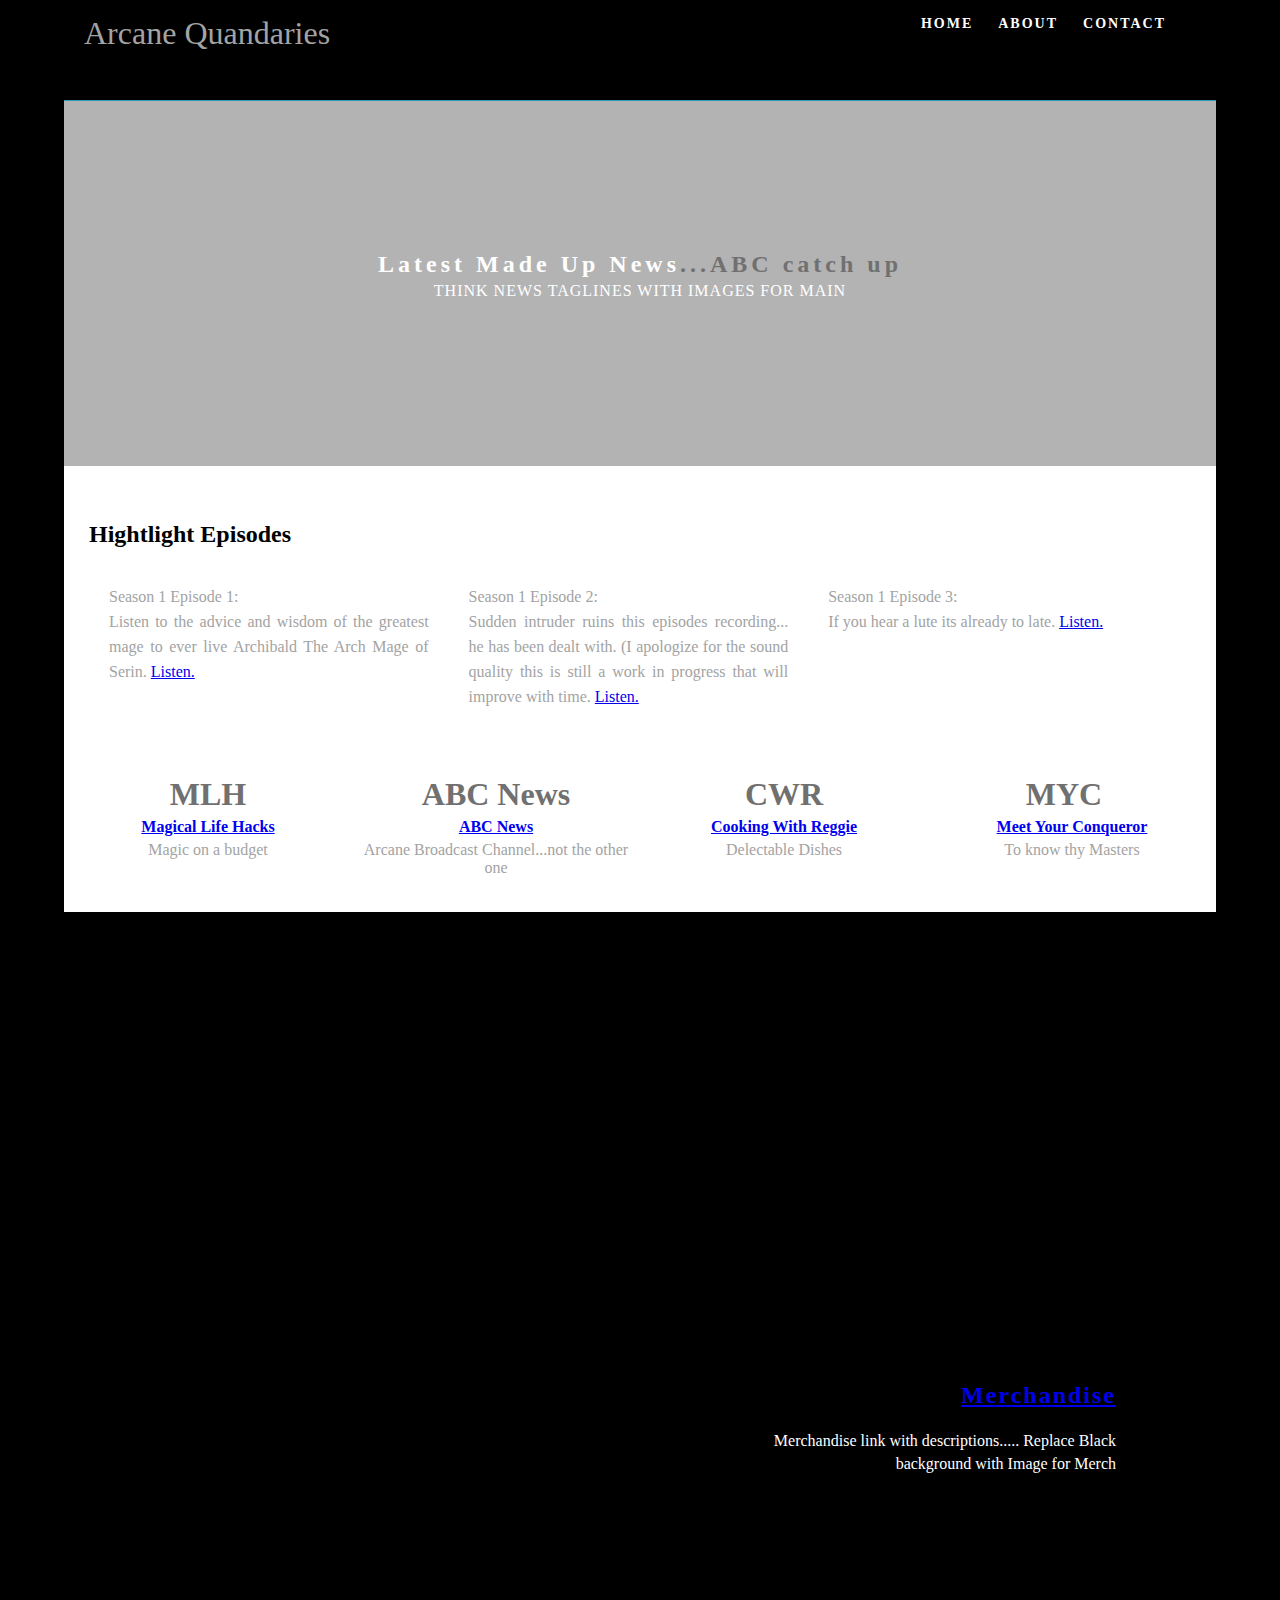
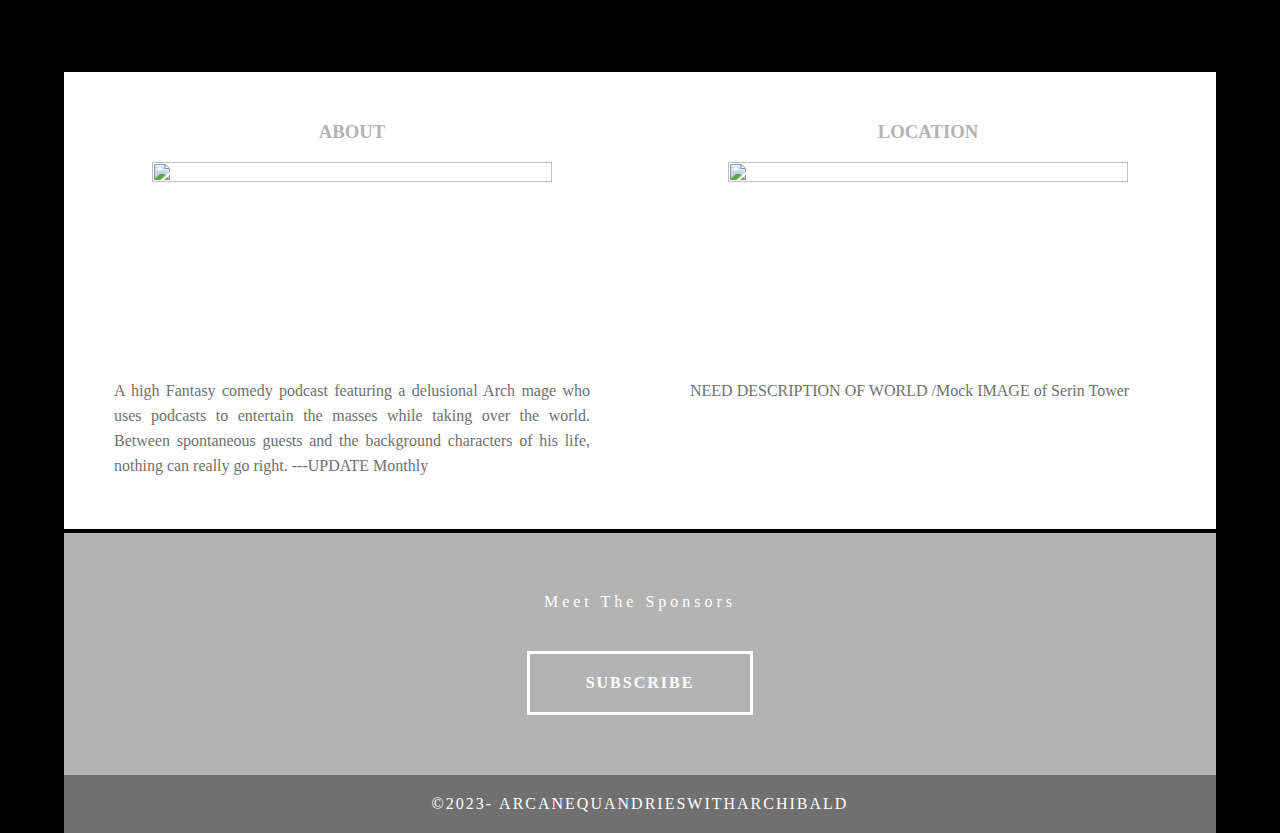
==== Aqwa/index.html @ 76c24d9f "Update index.html" ====
<!doctype html>
<html lang="en-US">
<head>
<meta charset="utf-8">
<meta http-equiv="X-UA-Compatible" content="IE=edge">
<meta name="viewport" content="width=device-width, initial-scale=1">
<title>Arcane Quandaries With Archibald</title>
<link rel="stylesheet" type="text/css" href="css/singlePageTemplate.css">

<!--The following script tag downloads a font from the Adobe Edge Web Fonts server for use within the web page. We recommend that you do not modify it.-->
<script>var __adobewebfontsappname__="dreamweaver"</script>
<script src="http://use.edgefonts.net/source-sans-pro:n2:default.js" type="text/javascript"></script>
<!-- HTML5 shim and Respond.js for IE8 support of HTML5 elements and media queries -->
<!-- WARNING: Respond.js doesn't work if you view the page via file:// -->
<!--[if lt IE 9]>
      <script src="https://oss.maxcdn.com/html5shiv/3.7.2/html5shiv.min.js"></script>
      <script src="https://oss.maxcdn.com/respond/1.4.2/respond.min.js"></script>
    <![endif]-->
</head>
<body>
<!-- Main Container -->
<div class="container"> 
  <!-- Navigation -->
  <header>
     <h1 class="text_column">Arcane Quandaries</h1>
	  <nav>
      <ul>
        
		  <li><a href="#hero">HOME</a></li>
        <li><a href="#about">ABOUT</a></li>
        <li> <a href="#contact">CONTACT</a></li>
		  
      </ul>
    </nav>
	  
</header>
  <!-- Hero Section -->
  <section class="hero" id="hero">
<h2 class="hero_header">Latest Made Up News<span class="light">...ABC catch up</span></h2>
    <p class="tagline">Think News taglines with Images for main</p>
  </section>
  <!-- About Section -->
 <section class="about" id="about">
    <h2 class="header">Hightlight Episodes</h2>
	<p class="text_column">
	<bold>Season 1 Episode 1: </bold>
	<br>Listen to the advice and wisdom of the greatest mage to ever live Archibald The Arch Mage of Serin.
	<a href="https://open.spotify.com/episode/5F9i9aZ8W1a2JouHZDUn5Y?si=YCEjZEQYQ9KdweyWQ9rOhw">Listen.</a></p>
  
    <p class="text_column">
	<bold>Season 1 Episode 2: </bold> 
	<br>Sudden intruder ruins this episodes recording... he has been dealt with. (I apologize for the sound quality this is still a work in progress that will improve with time. <a href="https://open.spotify.com/episode/11NAIXFT6SAYFGOaPWzeqN?si=BjzVSN7wTP6bQl6nGjfphA">Listen.</a></p>
    
	<p class="text_column">
	<bold>Season 1 Episode 3: </bold>
	<br>If you hear a lute its already to late. <a href="https://open.spotify.com/episode/0rxBnYhmeVaWqbW0XGGaAN?si=NbZ5ZKIgQ-6AQ5q9Kxc09w">Listen.</a></p>
  </section>
  <!-- Stats Gallery Section -->
  <div class="gallery">
    <div class="thumbnail">
      <h1 class="stats">MLH</h1>
      <h4><a href="https://open.spotify.com/show/0zFCMVhVlpyykIwCMQckoj?si=86258f00c8af4c37">Magical Life Hacks</a></h4>
      <p>Magic on a budget</p>
    </div>
    <div class="thumbnail">
      <h1 class="stats">ABC News</h1>
      <h4><a href="https://open.spotify.com/show/0zFCMVhVlpyykIwCMQckoj?si=86258f00c8af4c37">ABC News</a></h4>
      <p>Arcane Broadcast Channel...not the other one</p>
    </div>
    <div class="thumbnail">
      <h1 class="stats">CWR</h1>
      <h4><a href="https://open.spotify.com/show/0zFCMVhVlpyykIwCMQckoj?si=86258f00c8af4c37">Cooking With Reggie</a></h4>
      <p>Delectable Dishes</p>
    </div>
    <div class="thumbnail">
      <h1 class="stats">MYC&nbsp;&nbsp;</h1>
      <h4><a href="https://open.spotify.com/show/0zFCMVhVlpyykIwCMQckoj?si=86258f00c8af4c37">Meet Your Conqueror</a></h4>
      <p>To know thy Masters</p>
    </div>
  </div>
	<!--Spotify-->
<iframe style="border-radius:12px" src="https://open.spotify.com/embed/show/0zFCMVhVlpyykIwCMQckoj?utm_source=generator&theme=0" width="100%" height="352" frameBorder="0" allowfullscreen="" allow="autoplay; clipboard-write; encrypted-media; fullscreen; picture-in-picture" loading="lazy"></iframe>
  <!-- Parallax Section -->
  <section class="banner">
	<h2 class="parallax"><a href="https://streamelements.com/merch">Merchandise</a></h2>
    <a href="https://streamelements.com/merch"></a>
<p class="parallax_description">Merchandise link with descriptions..... Replace Black background with Image for Merch</p>
  </section>
  <!-- More Info Section -->
  <footer>
    <article class="footer_column">
      <h3>ABOUT</h3>
      <img src="file:///G|/My Drive/AQWA/Images/Logo.png" alt="" width="696" height="348" class="cards"/>
      <p>A high Fantasy comedy podcast featuring a delusional Arch mage who uses podcasts to entertain the masses while taking over the world. Between spontaneous guests and the background characters of his life, nothing can really go right. ---UPDATE Monthly&nbsp; </p>
    </article>
    <article class="footer_column">
      <h3>LOCATION</h3>
      <img src="file:///G|/My Drive/AQWA/Images/Logo1.png" alt="" width="696" height="348" class="cards"/>
      <p>NEED DESCRIPTION OF WORLD /Mock IMAGE of Serin Tower </p>
    </article>
  </footer>
  <!-- Footer Section -->
  <section class="footer_banner" id="contact">
    <h2 class="hidden">Footer Banner Section </h2>
    <p class="hero_header">Meet The Sponsors</p>
    <div class="button">subscribe</div>
  </section>
  <!-- Copyrights Section -->
  <div class="copyright">&copy;2023- <strong>ARCANEQUANDRIESWITHARCHIBALD</strong></div>
</div>
<!-- Main Container Ends -->
</body>
</html>
---- Aqwa/css/singlePageTemplate.css ----
@charset "UTF-8";
/* Body */
body {
	font-family: source-sans-pro;
	background-color: #000000;
	margin-top: 0px;
	margin-right: 0px;
	margin-bottom: 0px;
	margin-left: 0px;
	font-style: normal;
	font-weight: 200;
}
/* Container */
.container {
	width: 90%;
	margin-left: auto;
	margin-right: auto;
	height: 1000px;
	background-color: #000000;
}
/* Navigation */
header {
	width: 100%;
	height: 10%;
	background-color: #000000;
	border-bottom: 1px solid #2C9AB7;
}
.logo {
	color: #fff;
	font-weight: bold;
	text-align: undefined;
	width: 10%;
	float: left;
	margin-top: 15px;
	margin-left: 25px;
	letter-spacing: 4px;
}
nav {
	float: right;
	width: 50%;
	text-align: right;
	margin-right: 25px;
}
header nav ul {
	list-style: none;
	float: right;
}
nav ul li {
	float: left;
	color: #FFFFFF;
	font-size: 14px;
	text-align: left;
	margin-right: 25px;
	letter-spacing: 2px;
	font-weight: bold;
	transition: all 0.3s linear;
}
ul li a {
	color: #FFFFFF;
	text-decoration: none;
}
ul li:hover a {
	color: #2C9AB7;
}
.hero_header {
	color: #FFFFFF;
	text-align: center;
	margin-top: 0px;
	margin-right: 0px;
	margin-bottom: 0px;
	margin-left: 0px;
	letter-spacing: 4px;
}
/* Hero Section */
.hero {
	background-color: #B3B3B3;
	padding-top: 150px;
	padding-bottom: 150px;
}
.light {
	font-weight: bold;
	color: #717070;
}
.tagline {
	text-align: center;
	color: #FFFFFF;
	margin-top: 4px;
	font-weight: lighter;
	text-transform: uppercase;
	letter-spacing: 1px;
}
/* About Section */
.text_column {
	width: 29%;
	text-align: justify;
	font-weight: lighter;
	line-height: 25px;
	float: left;
	padding-left: 20px;
	padding-right: 20px;
	color: #A3A3A3;
}
.about {
	padding-left: 25px;
	padding-right: 25px;
	padding-top: 35px;
	display: inline-block;
	background-color: #FFFFFF;
	margin-top: 0px;
}
/* Stats Gallery */
.stats {
	color: #717070;
	margin-bottom: 5px;
}
.gallery {
	clear: both;
	display: inline-block;
	width: 100%;
	background-color: #FFFFFF;
	/* [disabled]min-width: 400px;
*/
	padding-bottom: 35px;
	padding-top: 0px;
	margin-top: -5px;
	margin-bottom: 0px;
}
.thumbnail {
	width: 25%;
	text-align: center;
	float: left;
	margin-top: 35px;
}
.gallery .thumbnail h4 {
	margin-top: 5px;
	margin-right: 5px;
	margin-bottom: 5px;
	margin-left: 5px;
	color: #52BAD5;
}
.gallery .thumbnail p {
	margin-top: 0px;
	margin-right: 0px;
	margin-bottom: 0px;
	margin-left: 0px;
	color: #A3A3A3;
}
/* Parallax Section */
.banner {
	background-color: #000000;
	background-image: url("/Aqwa/Images/Logo.png");
	height: 400px;
	background-attachment: fixed;
	background-size: cover;
	background-repeat: no-repeat;
}
.parallax {
	color: #FFFFFF;
	text-align: right;
	padding-right: 100px;
	padding-top: 110px;
	letter-spacing: 2px;
	margin-top: 0px;
}
.parallax_description {
	color: #FFFFFF;
	text-align: right;
	padding-right: 100px;
	width: 30%;
	float: right;
	font-weight: lighter;
	line-height: 23px;
	margin-top: 0px;
	margin-right: 0px;
	margin-bottom: 0px;
	margin-left: 0px;
}
/* More info */
footer {
	background-color: #FFFFFF;
	padding-bottom: 35px;
}
.footer_column {
	width: 50%;
	text-align: center;
	padding-top: 30px;
	float: left;
}
footer .footer_column h3 {
	color: #B3B3B3;
	text-align: center;
}
footer .footer_column p {
	color: #717070;
	background-color: #FFFFFF;
}
.cards {
	width: 100%;
	height: auto;
	max-width: 400px;
	max-height: 200px;
}
footer .footer_column p {
	padding-left: 30px;
	padding-right: 30px;
	text-align: justify;
	line-height: 25px;
	font-weight: lighter;
	margin-left: 20px;
	margin-right: 20px;
}
.button {
	width: 200px;
	margin-top: 40px;
	margin-right: auto;
	margin-bottom: auto;
	margin-left: auto;
	padding-top: 20px;
	padding-right: 10px;
	padding-bottom: 20px;
	padding-left: 10px;
	text-align: center;
	vertical-align: middle;
	border-radius: 0px;
	text-transform: uppercase;
	font-weight: bold;
	letter-spacing: 2px;
	border: 3px solid #FFFFFF;
	color: #FFFFFF;
	transition: all 0.3s linear;
}
.button:hover {
	background-color: #FEFEFE;
	color: #C4C4C4;
	cursor: pointer;
}
.copyright {
	text-align: center;
	padding-top: 20px;
	padding-bottom: 20px;
	background-color: #717070;
	color: #FFFFFF;
	text-transform: uppercase;
	font-weight: lighter;
	letter-spacing: 2px;
	border-top-width: 2px;
}
.footer_banner {
	background-color: #B3B3B3;
	padding-top: 60px;
	padding-bottom: 60PX;
	margin-bottom: 0px;
	background-image: url(../images/pattern.png);
	background-repeat: repeat;
}
footer {
	display: inline-block;
}
.hidden {
	display: none;
}

/* Mobile */
@media (max-width: 320px) {
.logo {
	width: 100%;
	text-align: center;
	margin-top: 13px;
	margin-right: 0px;
	margin-bottom: 0px;
	margin-left: 0px;
}
.container header nav {
	margin-top: 0px;
	margin-right: 0px;
	margin-bottom: 0px;
	margin-left: 0px;
	width: 100%;
	float: none;
	display: none;
}
header nav ul {
}
nav ul li {
	margin-top: 0px;
	margin-right: 0px;
	margin-bottom: 0px;
	margin-left: 0px;
	width: 100%;
	text-align: center;
}
.text_column {
	width: 100%;
	text-align: justify;
	padding-top: 0px;
	padding-right: 0px;
	padding-bottom: 0px;
	padding-left: 0px;
}
.thumbnail {
	width: 100%;
}
.footer_column {
	width: 100%;
	margin-top: 0px;
}
.parallax {
	text-align: center;
	margin-top: 0px;
	margin-right: 0px;
	margin-bottom: 0px;
	margin-left: 0px;
	padding-top: 40%;
	padding-right: 0px;
	padding-bottom: 0px;
	padding-left: 0px;
	width: 100%;
	font-size: 18px;
}
.parallax_description {
	padding-top: 0px;
	padding-right: 0px;
	padding-bottom: 0px;
	padding-left: 0px;
	width: 90%;
	margin-top: 25px;
	margin-right: 0px;
	margin-bottom: 0px;
	margin-left: 12px;
	float: none;
	text-align: center;
}
.banner {
	background-color: #2D9AB7;
	background-image: none;
}
.tagline {
	margin-top: 20px;
	line-height: 22px;
}
.hero_header {
	padding-left: 10px;
	padding-right: 10px;
	line-height: 22px;
	text-align: center;
}
}

/* Small Tablets */
@media (min-width: 321px)and (max-width: 767px) {
.logo {
	width: 100%;
	text-align: center;
	margin-top: 13px;
	margin-right: 0px;
	margin-bottom: 0px;
	margin-left: 0px;
	color: #043745;
}
.container header nav {
	margin-top: 0px;
	margin-right: 0px;
	margin-bottom: 0px;
	margin-left: 0px;
	width: 100%;
	float: none;
	overflow: auto;
	display: inline-block;
	background: #52bad5;
}
header nav ul {
	padding: 0px;
	float: none;
}
nav ul li {
	margin-top: 0px;
	margin-right: 0px;
	margin-bottom: 0px;
	margin-left: 0px;
	width: 100%;
	text-align: center;
	padding-top: 8px;
	padding-bottom: 8px;
}
.text_column {
	width: 100%;
	text-align: left;
	padding-top: 0px;
	padding-right: 0px;
	padding-bottom: 0px;
	padding-left: 0px;
}
.thumbnail {
	width: 100%;
}
.footer_column {
	width: 100%;
	margin-top: 0px;
}
.parallax {
	text-align: center;
	margin-top: 0px;
	margin-right: 0px;
	margin-bottom: 0px;
	margin-left: 0px;
	padding-top: 40%;
	padding-right: 0px;
	padding-bottom: 0px;
	padding-left: 0px;
	width: 100%;
	font-size: 18px;
	}
.parallax_description {
	padding-top: 0px;
	padding-right: 0px;
	padding-bottom: 0px;
	padding-left: 0px;
	margin-top: 30%;
	margin-right: 0px;
	margin-bottom: 0px;
	margin-left: 0px;
	float: none;
	width: 100%;
	text-align: center;
}
.thumbnail {
	width: 50%;
}
.parallax {
	margin-top: 0px;
	margin-right: 0px;
	margin-bottom: 0px;
	margin-left: 0px;
	padding-right: 0px;
	padding-bottom: 0px;
	padding-left: 0px;
	padding-top: 20%;
}
.parallax_description {
	margin-top: 0px;
	margin-right: 0px;
	margin-bottom: 0px;
	margin-left: 0px;
	width: 100%;
	padding-top: 30px;
}
.banner {
	padding-left: 20px;
	padding-right: 20px;
}
.footer_column {
	width: 100%;
}
}

/* Small Desktops */
@media (min-width: 768px) and (max-width: 1096px) {
.text_column {
	width: 100%;
}
.thumbnail {
	width: 50%;
}
.text_column {
	width: 100%;
	margin-top: 0px;
	margin-right: 0px;
	margin-bottom: 0px;
	margin-left: 0px;
	padding-top: 0px;
	padding-right: 0px;
	padding-bottom: 0px;
	padding-left: 0px;
}
.banner {
	margin-top: 0px;
	padding-top: 0px;
}
}
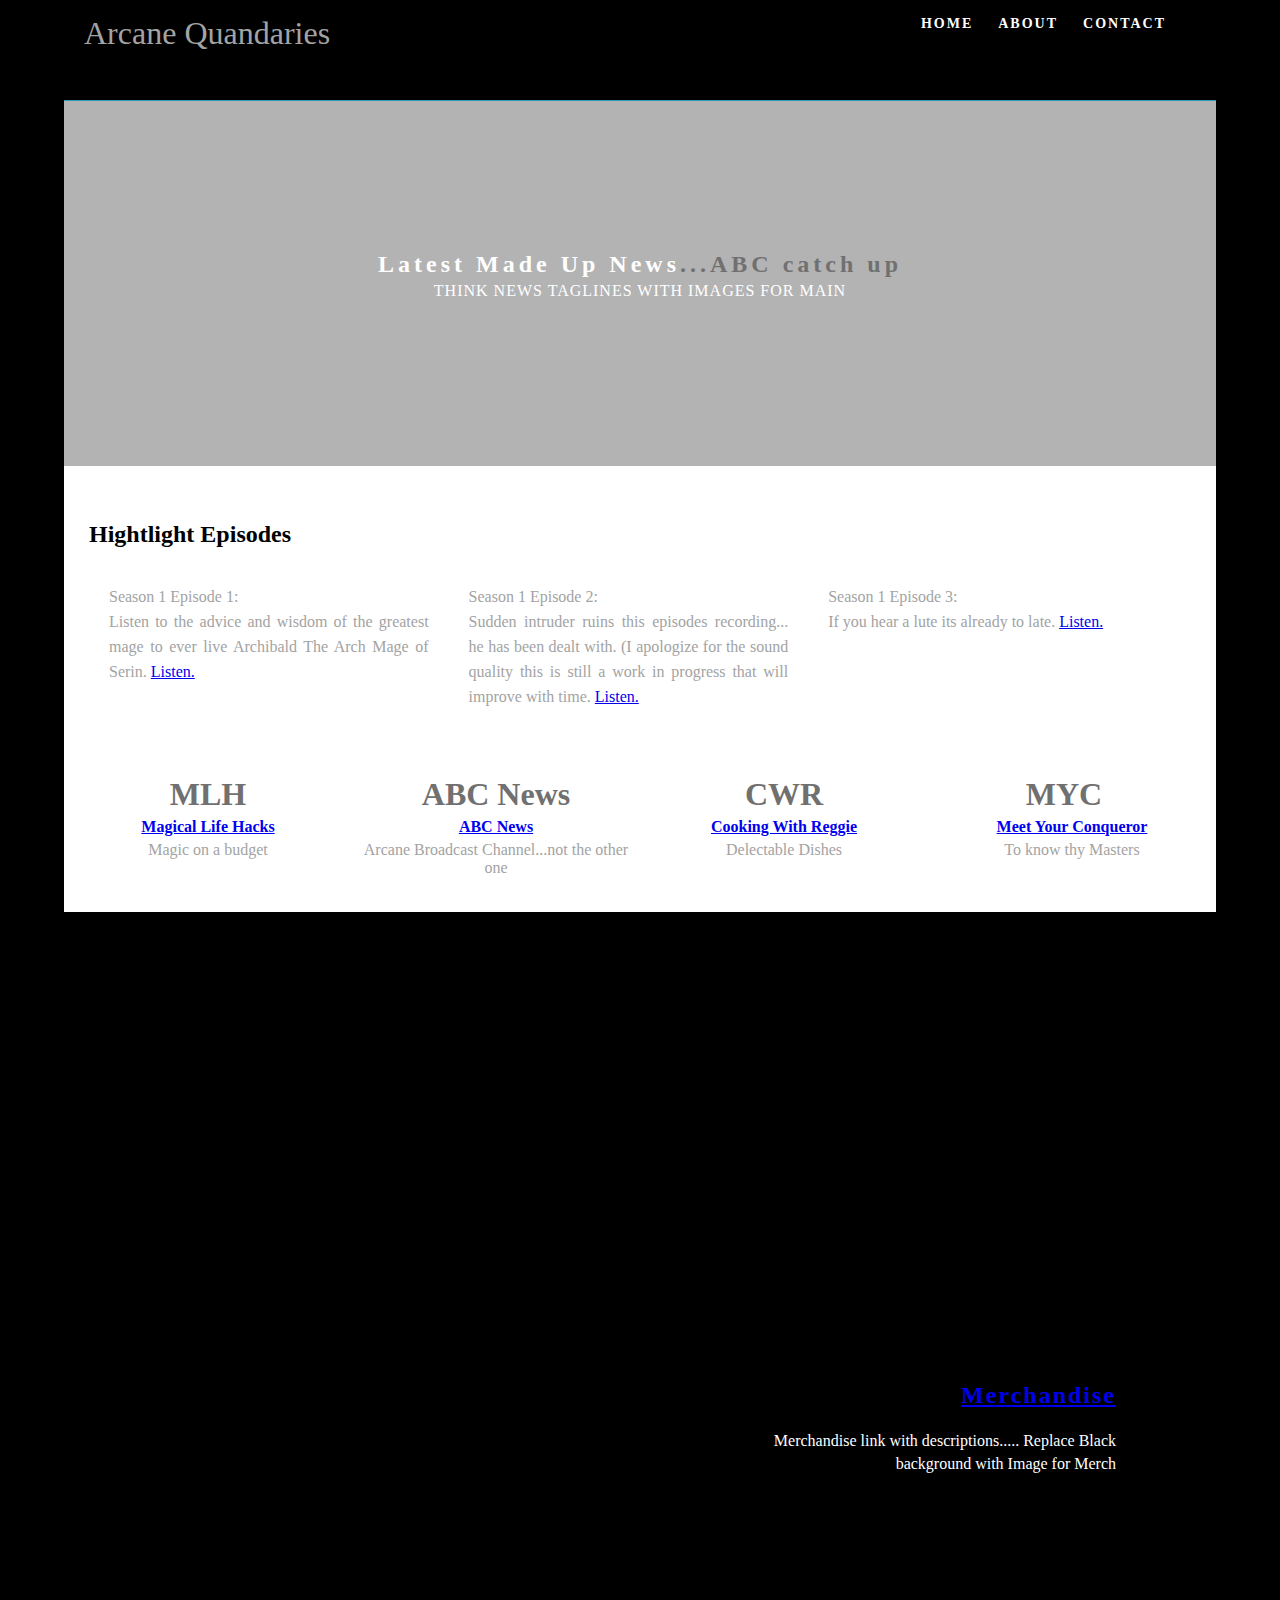
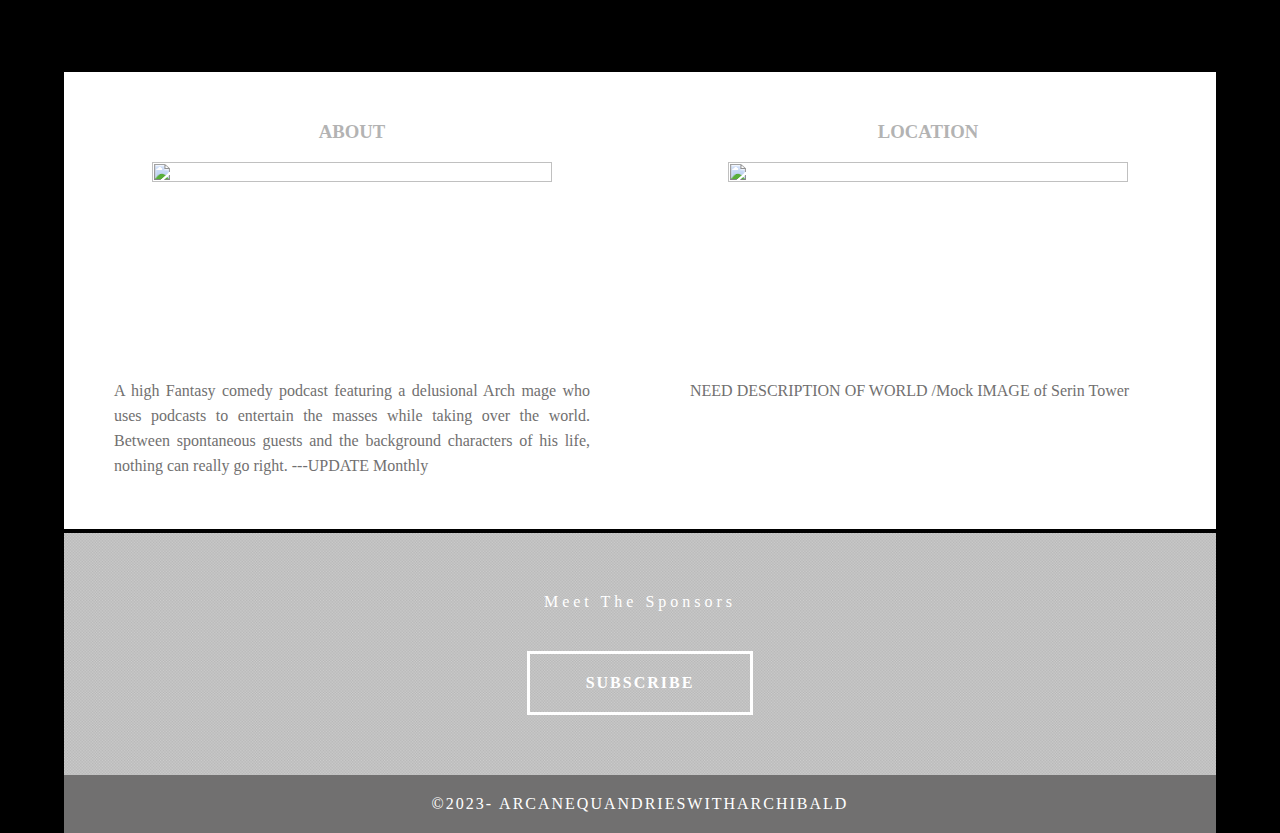
==== commit 3cf8a84e: "Update index.html" ====
--- a/Aqwa/index.html
+++ b/Aqwa/index.html
@@ -5,7 +5,7 @@
 <meta http-equiv="X-UA-Compatible" content="IE=edge">
 <meta name="viewport" content="width=device-width, initial-scale=1">
 <title>Arcane Quandaries With Archibald</title>
-<link rel="stylesheet" type="text/css" href="css/singlePageTemplate.css">
+<link rel="stylesheet" type="text/css" href="singlePageTemplate.css">
 
 <!--The following script tag downloads a font from the Adobe Edge Web Fonts server for use within the web page. We recommend that you do not modify it.-->
 <script>var __adobewebfontsappname__="dreamweaver"</script>
--- a/Aqwa/singlePageTemplate.css
+++ b/Aqwa/singlePageTemplate.css
@@ -0,0 +1,479 @@
+@charset "UTF-8";
+/* Body */
+body {
+	font-family: source-sans-pro;
+	background-color: #000000;
+	margin-top: 0px;
+	margin-right: 0px;
+	margin-bottom: 0px;
+	margin-left: 0px;
+	font-style: normal;
+	font-weight: 200;
+}
+/* Container */
+.container {
+	width: 90%;
+	margin-left: auto;
+	margin-right: auto;
+	height: 1000px;
+	background-color: #000000;
+}
+/* Navigation */
+header {
+	width: 100%;
+	height: 10%;
+	background-color: #000000;
+	border-bottom: 1px solid #2C9AB7;
+}
+.logo {
+	color: #fff;
+	font-weight: bold;
+	text-align: undefined;
+	width: 10%;
+	float: left;
+	margin-top: 15px;
+	margin-left: 25px;
+	letter-spacing: 4px;
+}
+nav {
+	float: right;
+	width: 50%;
+	text-align: right;
+	margin-right: 25px;
+}
+header nav ul {
+	list-style: none;
+	float: right;
+}
+nav ul li {
+	float: left;
+	color: #FFFFFF;
+	font-size: 14px;
+	text-align: left;
+	margin-right: 25px;
+	letter-spacing: 2px;
+	font-weight: bold;
+	transition: all 0.3s linear;
+}
+ul li a {
+	color: #FFFFFF;
+	text-decoration: none;
+}
+ul li:hover a {
+	color: #2C9AB7;
+}
+.hero_header {
+	color: #FFFFFF;
+	text-align: center;
+	margin-top: 0px;
+	margin-right: 0px;
+	margin-bottom: 0px;
+	margin-left: 0px;
+	letter-spacing: 4px;
+}
+/* Hero Section */
+.hero {
+	background-color: #B3B3B3;
+	padding-top: 150px;
+	padding-bottom: 150px;
+}
+.light {
+	font-weight: bold;
+	color: #717070;
+}
+.tagline {
+	text-align: center;
+	color: #FFFFFF;
+	margin-top: 4px;
+	font-weight: lighter;
+	text-transform: uppercase;
+	letter-spacing: 1px;
+}
+/* About Section */
+.text_column {
+	width: 29%;
+	text-align: justify;
+	font-weight: lighter;
+	line-height: 25px;
+	float: left;
+	padding-left: 20px;
+	padding-right: 20px;
+	color: #A3A3A3;
+}
+.about {
+	padding-left: 25px;
+	padding-right: 25px;
+	padding-top: 35px;
+	display: inline-block;
+	background-color: #FFFFFF;
+	margin-top: 0px;
+}
+/* Stats Gallery */
+.stats {
+	color: #717070;
+	margin-bottom: 5px;
+}
+.gallery {
+	clear: both;
+	display: inline-block;
+	width: 100%;
+	background-color: #FFFFFF;
+	/* [disabled]min-width: 400px;
+*/
+	padding-bottom: 35px;
+	padding-top: 0px;
+	margin-top: -5px;
+	margin-bottom: 0px;
+}
+.thumbnail {
+	width: 25%;
+	text-align: center;
+	float: left;
+	margin-top: 35px;
+}
+.gallery .thumbnail h4 {
+	margin-top: 5px;
+	margin-right: 5px;
+	margin-bottom: 5px;
+	margin-left: 5px;
+	color: #52BAD5;
+}
+.gallery .thumbnail p {
+	margin-top: 0px;
+	margin-right: 0px;
+	margin-bottom: 0px;
+	margin-left: 0px;
+	color: #A3A3A3;
+}
+/* Parallax Section */
+.banner {
+	background-color: #000000;
+	background-image: url("/Aqwa/Images/Logo.png");
+	height: 400px;
+	background-attachment: fixed;
+	background-size: cover;
+	background-repeat: no-repeat;
+}
+.parallax {
+	color: #FFFFFF;
+	text-align: right;
+	padding-right: 100px;
+	padding-top: 110px;
+	letter-spacing: 2px;
+	margin-top: 0px;
+}
+.parallax_description {
+	color: #FFFFFF;
+	text-align: right;
+	padding-right: 100px;
+	width: 30%;
+	float: right;
+	font-weight: lighter;
+	line-height: 23px;
+	margin-top: 0px;
+	margin-right: 0px;
+	margin-bottom: 0px;
+	margin-left: 0px;
+}
+/* More info */
+footer {
+	background-color: #FFFFFF;
+	padding-bottom: 35px;
+}
+.footer_column {
+	width: 50%;
+	text-align: center;
+	padding-top: 30px;
+	float: left;
+}
+footer .footer_column h3 {
+	color: #B3B3B3;
+	text-align: center;
+}
+footer .footer_column p {
+	color: #717070;
+	background-color: #FFFFFF;
+}
+.cards {
+	width: 100%;
+	height: auto;
+	max-width: 400px;
+	max-height: 200px;
+}
+footer .footer_column p {
+	padding-left: 30px;
+	padding-right: 30px;
+	text-align: justify;
+	line-height: 25px;
+	font-weight: lighter;
+	margin-left: 20px;
+	margin-right: 20px;
+}
+.button {
+	width: 200px;
+	margin-top: 40px;
+	margin-right: auto;
+	margin-bottom: auto;
+	margin-left: auto;
+	padding-top: 20px;
+	padding-right: 10px;
+	padding-bottom: 20px;
+	padding-left: 10px;
+	text-align: center;
+	vertical-align: middle;
+	border-radius: 0px;
+	text-transform: uppercase;
+	font-weight: bold;
+	letter-spacing: 2px;
+	border: 3px solid #FFFFFF;
+	color: #FFFFFF;
+	transition: all 0.3s linear;
+}
+.button:hover {
+	background-color: #FEFEFE;
+	color: #C4C4C4;
+	cursor: pointer;
+}
+.copyright {
+	text-align: center;
+	padding-top: 20px;
+	padding-bottom: 20px;
+	background-color: #717070;
+	color: #FFFFFF;
+	text-transform: uppercase;
+	font-weight: lighter;
+	letter-spacing: 2px;
+	border-top-width: 2px;
+}
+.footer_banner {
+	background-color: #B3B3B3;
+	padding-top: 60px;
+	padding-bottom: 60PX;
+	margin-bottom: 0px;
+	background-image: url(../images/pattern.png);
+	background-repeat: repeat;
+}
+footer {
+	display: inline-block;
+}
+.hidden {
+	display: none;
+}
+
+/* Mobile */
+@media (max-width: 320px) {
+.logo {
+	width: 100%;
+	text-align: center;
+	margin-top: 13px;
+	margin-right: 0px;
+	margin-bottom: 0px;
+	margin-left: 0px;
+}
+.container header nav {
+	margin-top: 0px;
+	margin-right: 0px;
+	margin-bottom: 0px;
+	margin-left: 0px;
+	width: 100%;
+	float: none;
+	display: none;
+}
+header nav ul {
+}
+nav ul li {
+	margin-top: 0px;
+	margin-right: 0px;
+	margin-bottom: 0px;
+	margin-left: 0px;
+	width: 100%;
+	text-align: center;
+}
+.text_column {
+	width: 100%;
+	text-align: justify;
+	padding-top: 0px;
+	padding-right: 0px;
+	padding-bottom: 0px;
+	padding-left: 0px;
+}
+.thumbnail {
+	width: 100%;
+}
+.footer_column {
+	width: 100%;
+	margin-top: 0px;
+}
+.parallax {
+	text-align: center;
+	margin-top: 0px;
+	margin-right: 0px;
+	margin-bottom: 0px;
+	margin-left: 0px;
+	padding-top: 40%;
+	padding-right: 0px;
+	padding-bottom: 0px;
+	padding-left: 0px;
+	width: 100%;
+	font-size: 18px;
+}
+.parallax_description {
+	padding-top: 0px;
+	padding-right: 0px;
+	padding-bottom: 0px;
+	padding-left: 0px;
+	width: 90%;
+	margin-top: 25px;
+	margin-right: 0px;
+	margin-bottom: 0px;
+	margin-left: 12px;
+	float: none;
+	text-align: center;
+}
+.banner {
+	background-color: #2D9AB7;
+	background-image: none;
+}
+.tagline {
+	margin-top: 20px;
+	line-height: 22px;
+}
+.hero_header {
+	padding-left: 10px;
+	padding-right: 10px;
+	line-height: 22px;
+	text-align: center;
+}
+}
+
+/* Small Tablets */
+@media (min-width: 321px)and (max-width: 767px) {
+.logo {
+	width: 100%;
+	text-align: center;
+	margin-top: 13px;
+	margin-right: 0px;
+	margin-bottom: 0px;
+	margin-left: 0px;
+	color: #043745;
+}
+.container header nav {
+	margin-top: 0px;
+	margin-right: 0px;
+	margin-bottom: 0px;
+	margin-left: 0px;
+	width: 100%;
+	float: none;
+	overflow: auto;
+	display: inline-block;
+	background: #52bad5;
+}
+header nav ul {
+	padding: 0px;
+	float: none;
+}
+nav ul li {
+	margin-top: 0px;
+	margin-right: 0px;
+	margin-bottom: 0px;
+	margin-left: 0px;
+	width: 100%;
+	text-align: center;
+	padding-top: 8px;
+	padding-bottom: 8px;
+}
+.text_column {
+	width: 100%;
+	text-align: left;
+	padding-top: 0px;
+	padding-right: 0px;
+	padding-bottom: 0px;
+	padding-left: 0px;
+}
+.thumbnail {
+	width: 100%;
+}
+.footer_column {
+	width: 100%;
+	margin-top: 0px;
+}
+.parallax {
+	text-align: center;
+	margin-top: 0px;
+	margin-right: 0px;
+	margin-bottom: 0px;
+	margin-left: 0px;
+	padding-top: 40%;
+	padding-right: 0px;
+	padding-bottom: 0px;
+	padding-left: 0px;
+	width: 100%;
+	font-size: 18px;
+	}
+.parallax_description {
+	padding-top: 0px;
+	padding-right: 0px;
+	padding-bottom: 0px;
+	padding-left: 0px;
+	margin-top: 30%;
+	margin-right: 0px;
+	margin-bottom: 0px;
+	margin-left: 0px;
+	float: none;
+	width: 100%;
+	text-align: center;
+}
+.thumbnail {
+	width: 50%;
+}
+.parallax {
+	margin-top: 0px;
+	margin-right: 0px;
+	margin-bottom: 0px;
+	margin-left: 0px;
+	padding-right: 0px;
+	padding-bottom: 0px;
+	padding-left: 0px;
+	padding-top: 20%;
+}
+.parallax_description {
+	margin-top: 0px;
+	margin-right: 0px;
+	margin-bottom: 0px;
+	margin-left: 0px;
+	width: 100%;
+	padding-top: 30px;
+}
+.banner {
+	padding-left: 20px;
+	padding-right: 20px;
+}
+.footer_column {
+	width: 100%;
+}
+}
+
+/* Small Desktops */
+@media (min-width: 768px) and (max-width: 1096px) {
+.text_column {
+	width: 100%;
+}
+.thumbnail {
+	width: 50%;
+}
+.text_column {
+	width: 100%;
+	margin-top: 0px;
+	margin-right: 0px;
+	margin-bottom: 0px;
+	margin-left: 0px;
+	padding-top: 0px;
+	padding-right: 0px;
+	padding-bottom: 0px;
+	padding-left: 0px;
+}
+.banner {
+	margin-top: 0px;
+	padding-top: 0px;
+}
+}
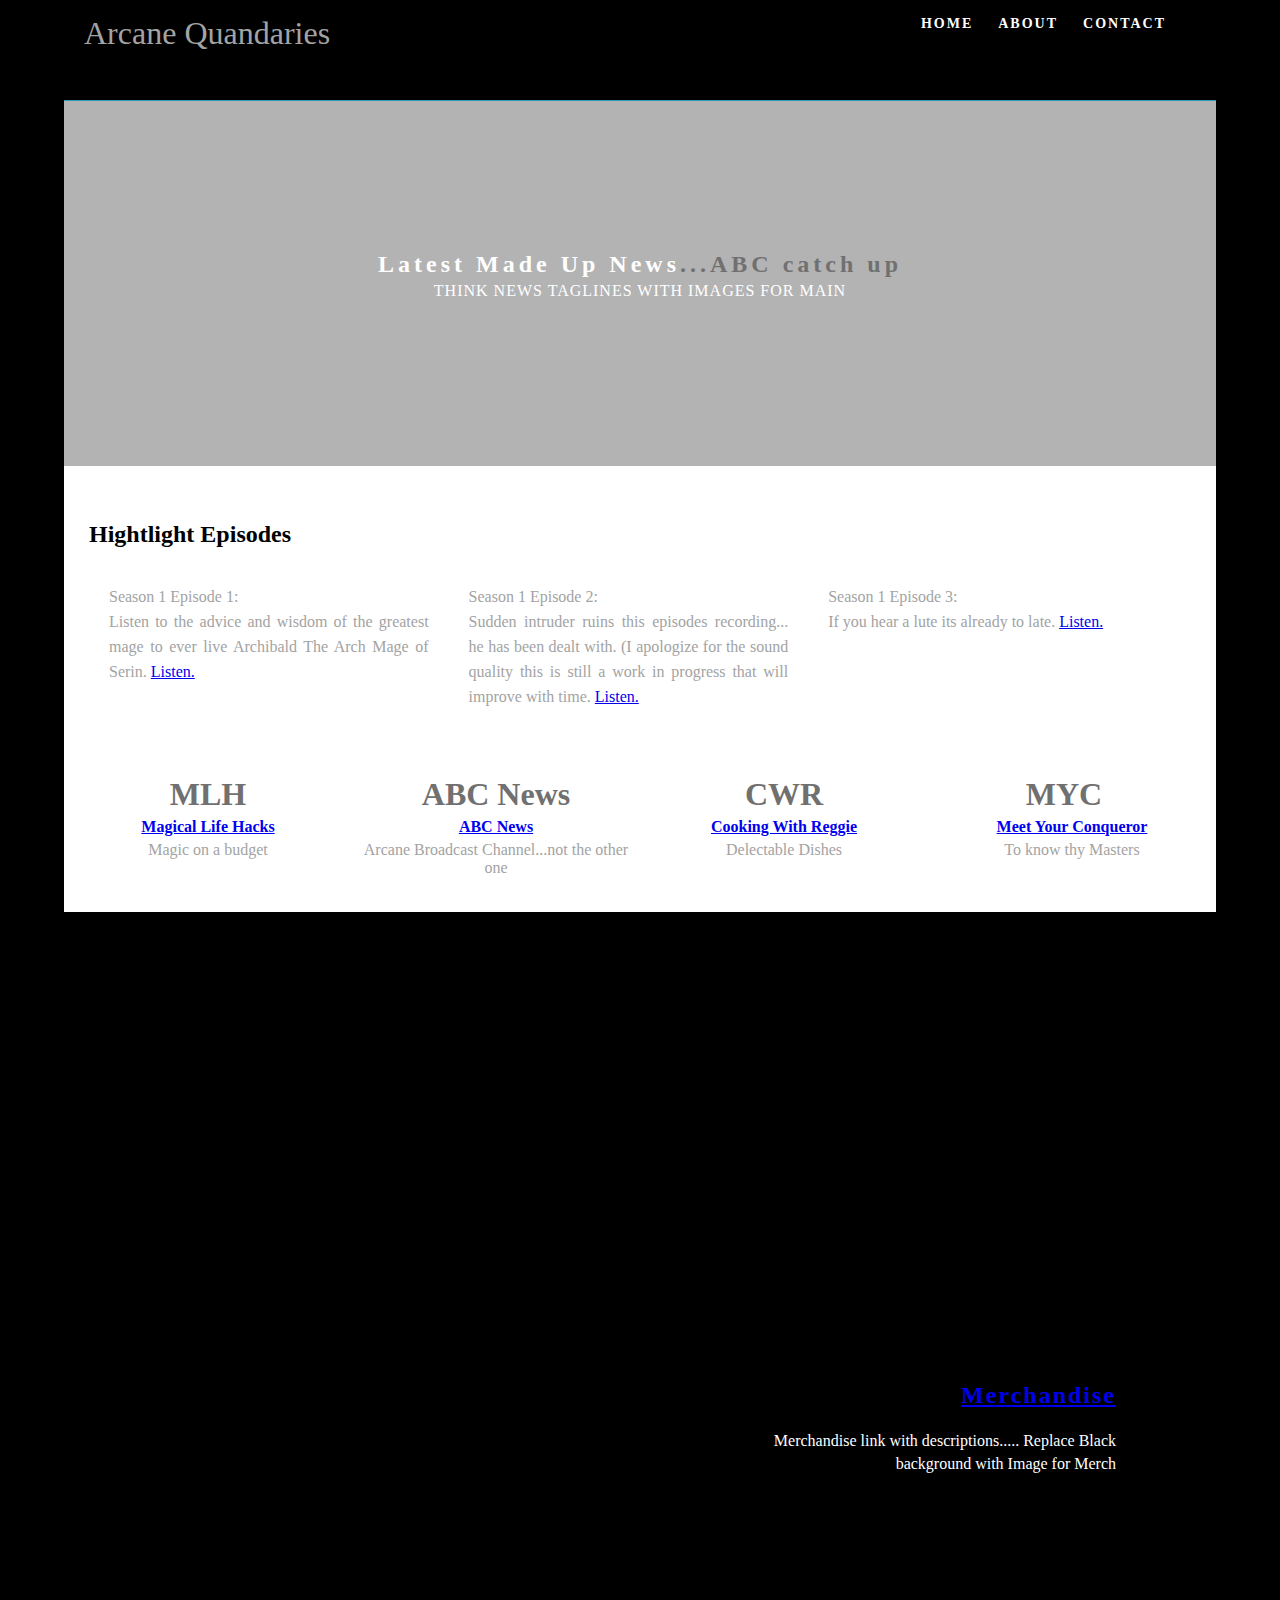
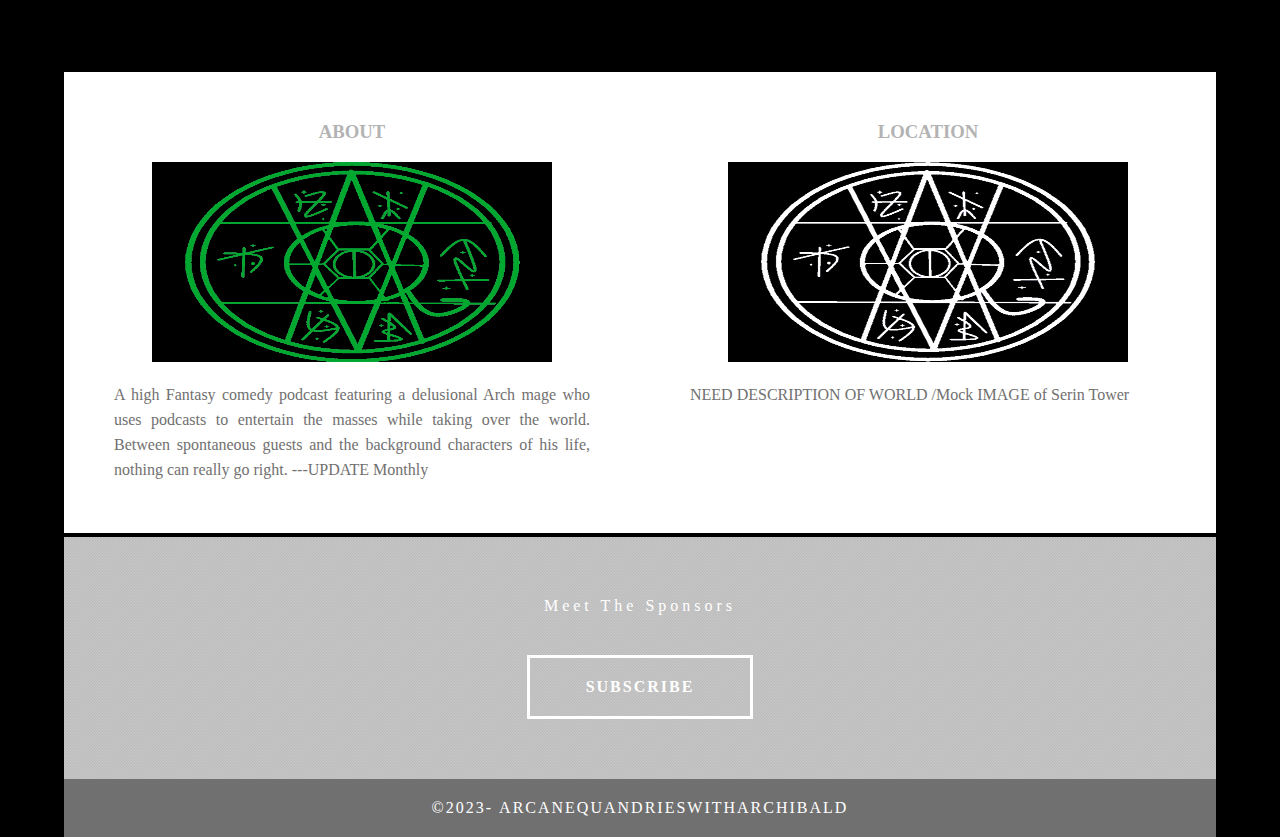
==== commit 74b02ec6: "Update index.html" ====
--- a/Aqwa/index.html
+++ b/Aqwa/index.html
@@ -1,11 +1,12 @@
 <!doctype html>
 <html lang="en-US">
 <head>
-<meta charset="utf-8">
+<link rel="stylesheet" type="text/css" href="singlePageTemplate.css">
+	<meta charset="utf-8">
 <meta http-equiv="X-UA-Compatible" content="IE=edge">
 <meta name="viewport" content="width=device-width, initial-scale=1">
 <title>Arcane Quandaries With Archibald</title>
-<link rel="stylesheet" type="text/css" href="singlePageTemplate.css">
+
 
 <!--The following script tag downloads a font from the Adobe Edge Web Fonts server for use within the web page. We recommend that you do not modify it.-->
 <script>var __adobewebfontsappname__="dreamweaver"</script>
@@ -90,12 +91,12 @@
   <footer>
     <article class="footer_column">
       <h3>ABOUT</h3>
-      <img src="file:///G|/My Drive/AQWA/Images/Logo.png" alt="" width="696" height="348" class="cards"/>
+      <img src="Images/Logo.png" alt="" width="696" height="348" class="cards"/>
       <p>A high Fantasy comedy podcast featuring a delusional Arch mage who uses podcasts to entertain the masses while taking over the world. Between spontaneous guests and the background characters of his life, nothing can really go right. ---UPDATE Monthly&nbsp; </p>
     </article>
     <article class="footer_column">
       <h3>LOCATION</h3>
-      <img src="file:///G|/My Drive/AQWA/Images/Logo1.png" alt="" width="696" height="348" class="cards"/>
+      <img src="Images/Logo1.png" alt="" width="696" height="348" class="cards"/>
       <p>NEED DESCRIPTION OF WORLD /Mock IMAGE of Serin Tower </p>
     </article>
   </footer>
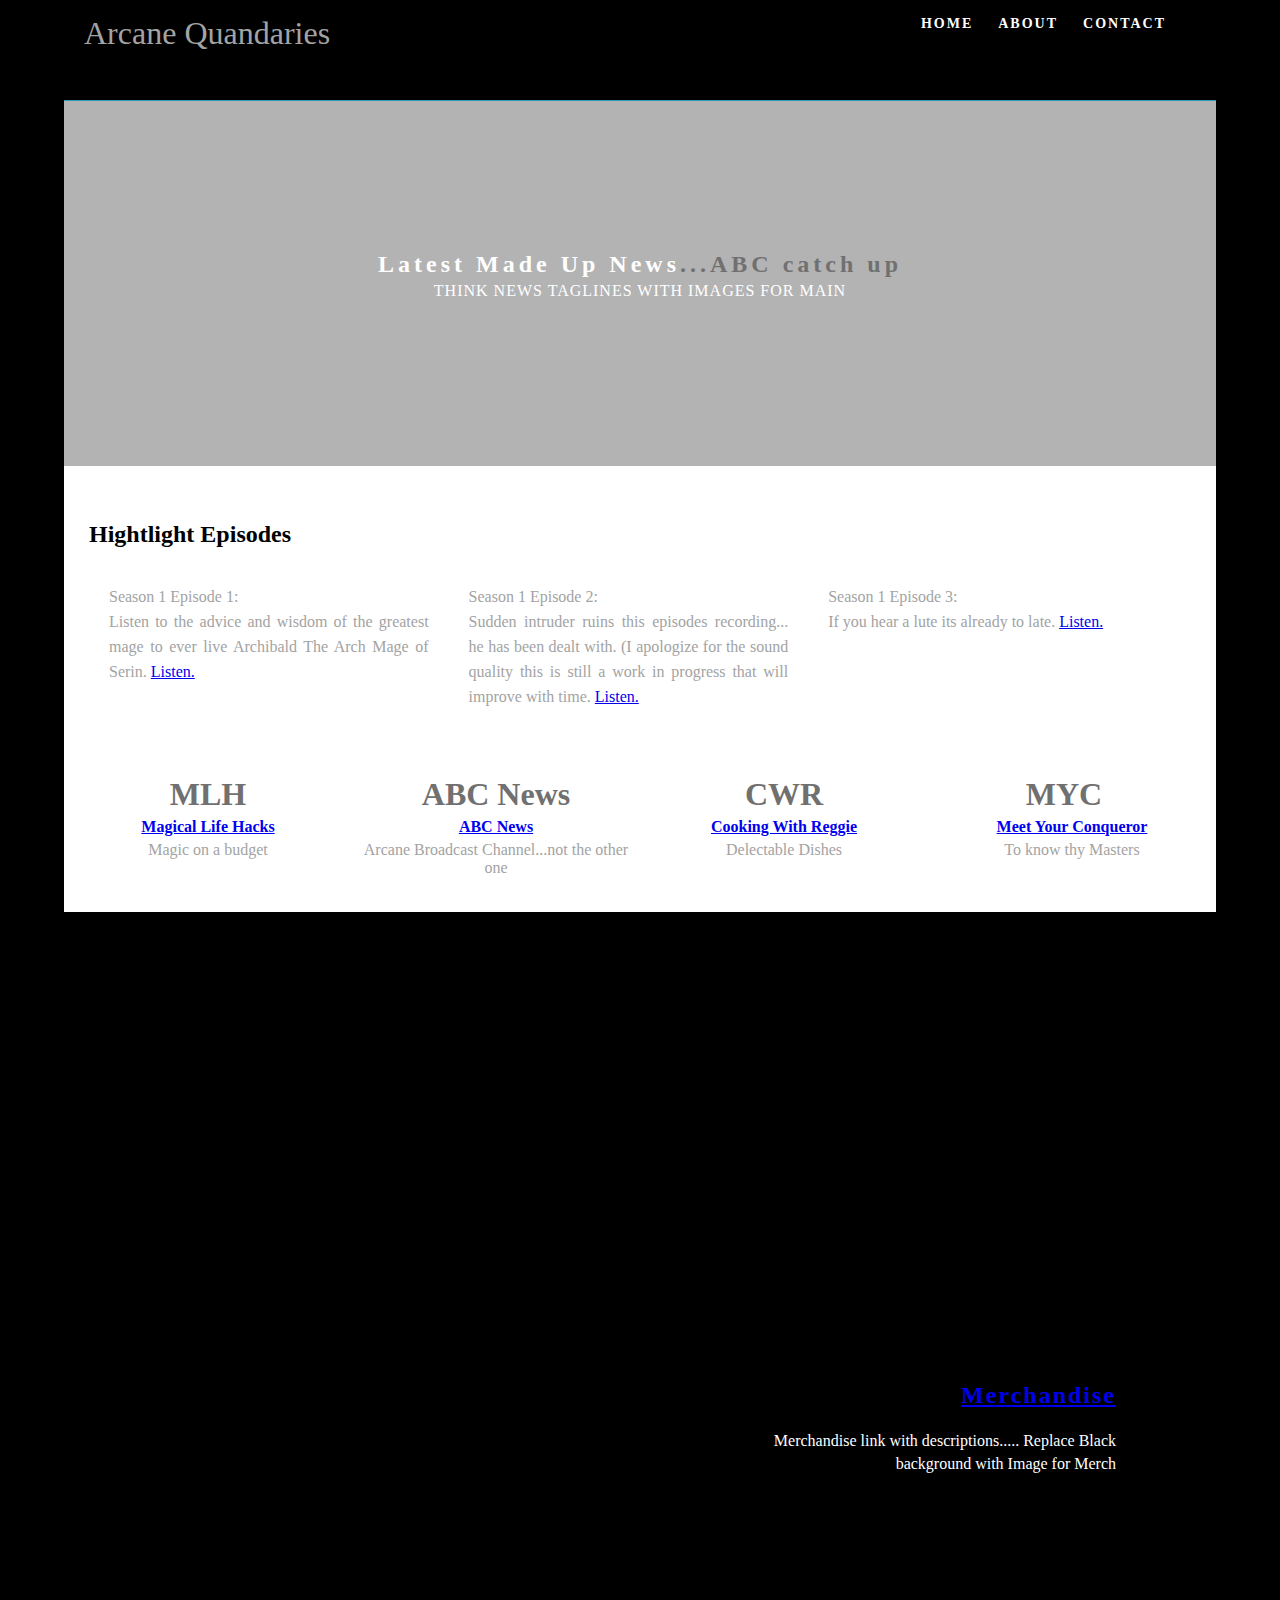
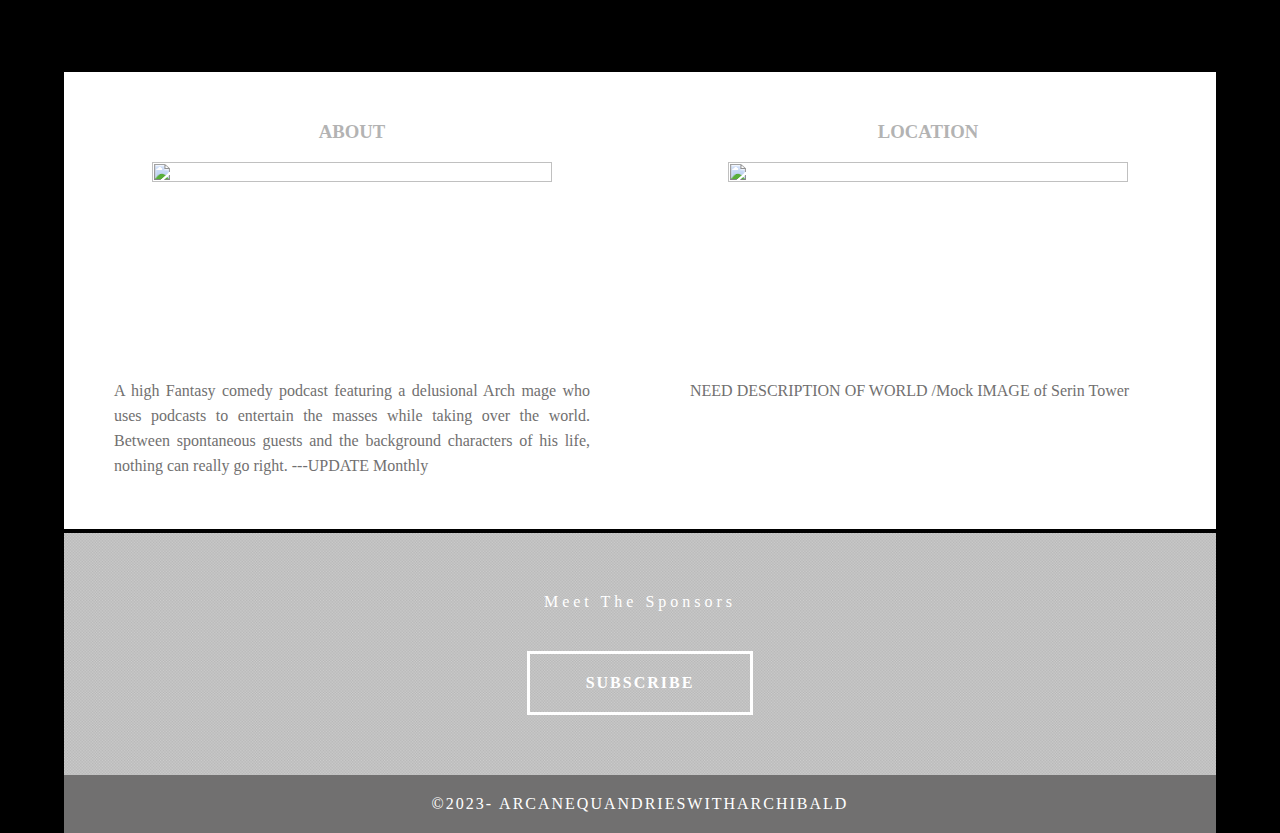
==== commit 8bc023f0: "Update index.html" ====
--- a/Aqwa/index.html
+++ b/Aqwa/index.html
@@ -91,12 +91,12 @@
   <footer>
     <article class="footer_column">
       <h3>ABOUT</h3>
-      <img src="Images/Logo.png" alt="" width="696" height="348" class="cards"/>
+      <img src="images/Logo.png" alt="" width="696" height="348" class="cards"/>
       <p>A high Fantasy comedy podcast featuring a delusional Arch mage who uses podcasts to entertain the masses while taking over the world. Between spontaneous guests and the background characters of his life, nothing can really go right. ---UPDATE Monthly&nbsp; </p>
     </article>
     <article class="footer_column">
       <h3>LOCATION</h3>
-      <img src="Images/Logo1.png" alt="" width="696" height="348" class="cards"/>
+      <img src="images/Logo1.png" alt="" width="696" height="348" class="cards"/>
       <p>NEED DESCRIPTION OF WORLD /Mock IMAGE of Serin Tower </p>
     </article>
   </footer>
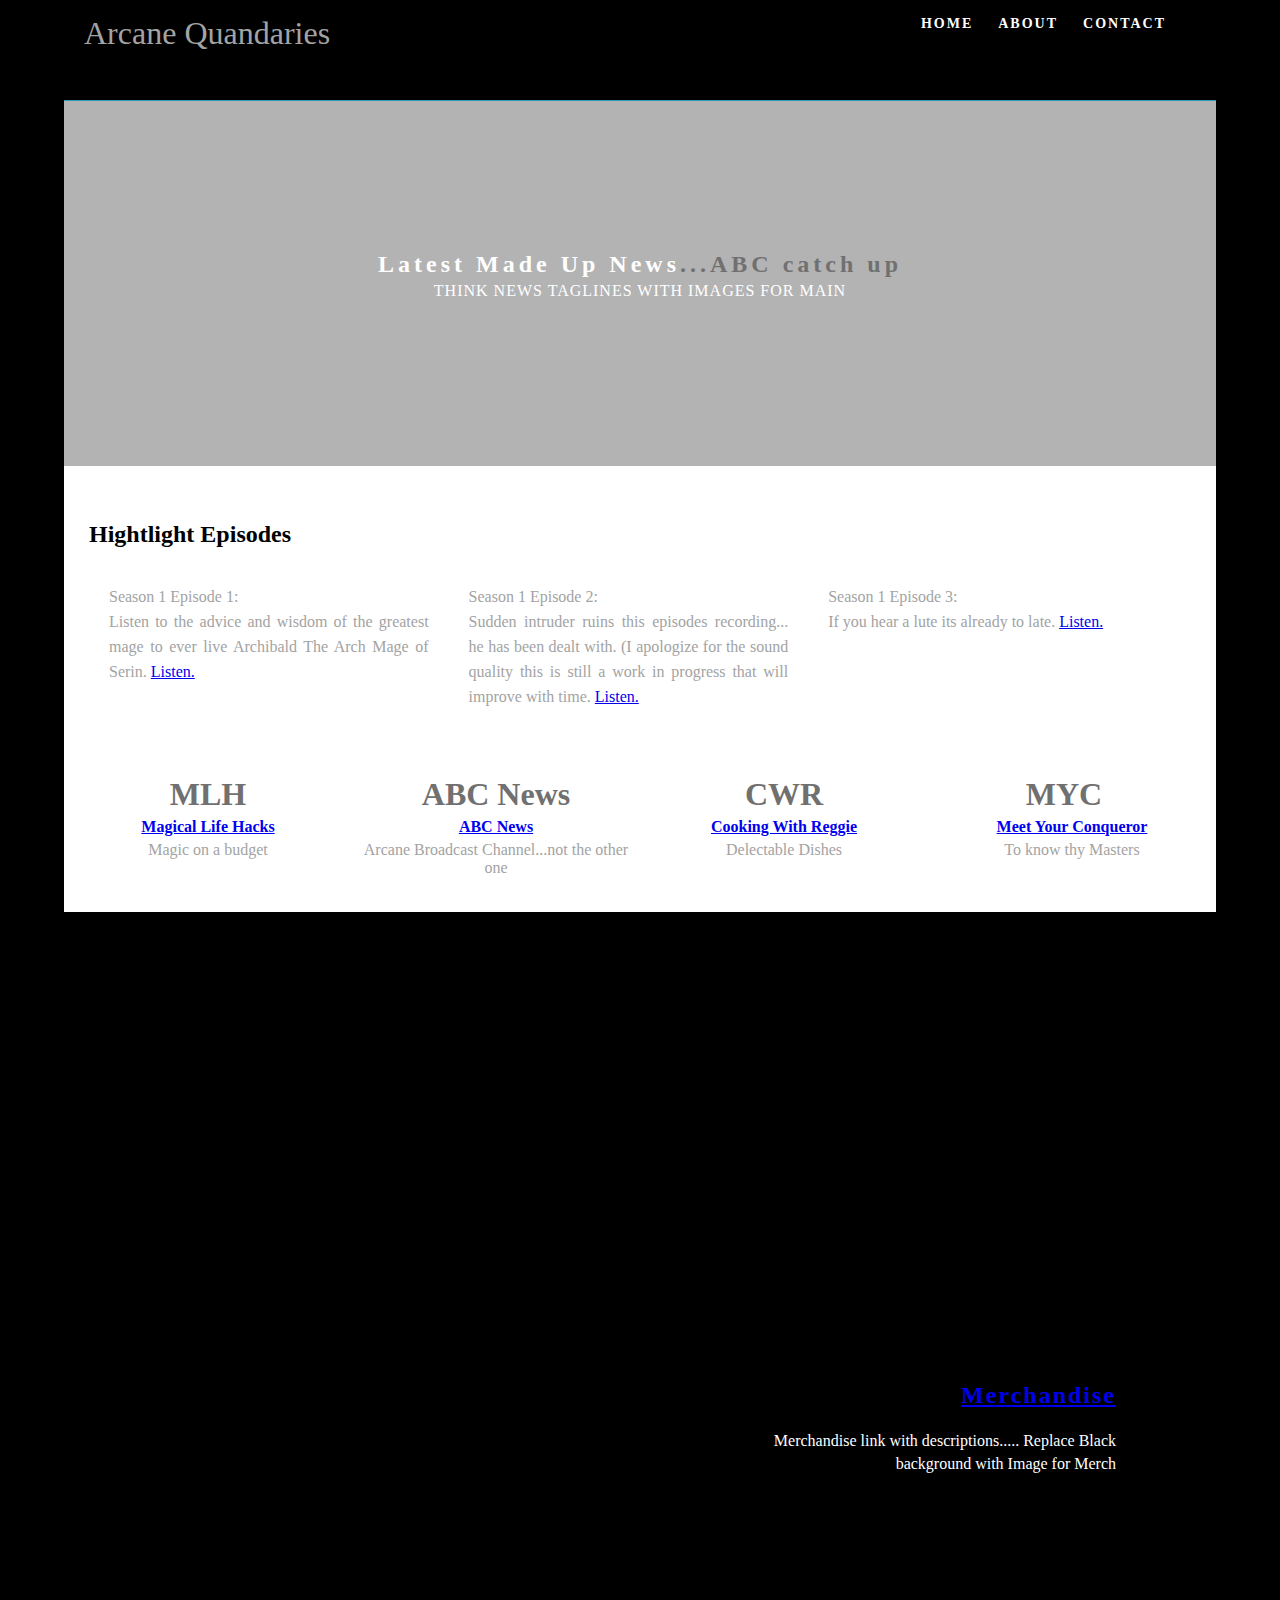
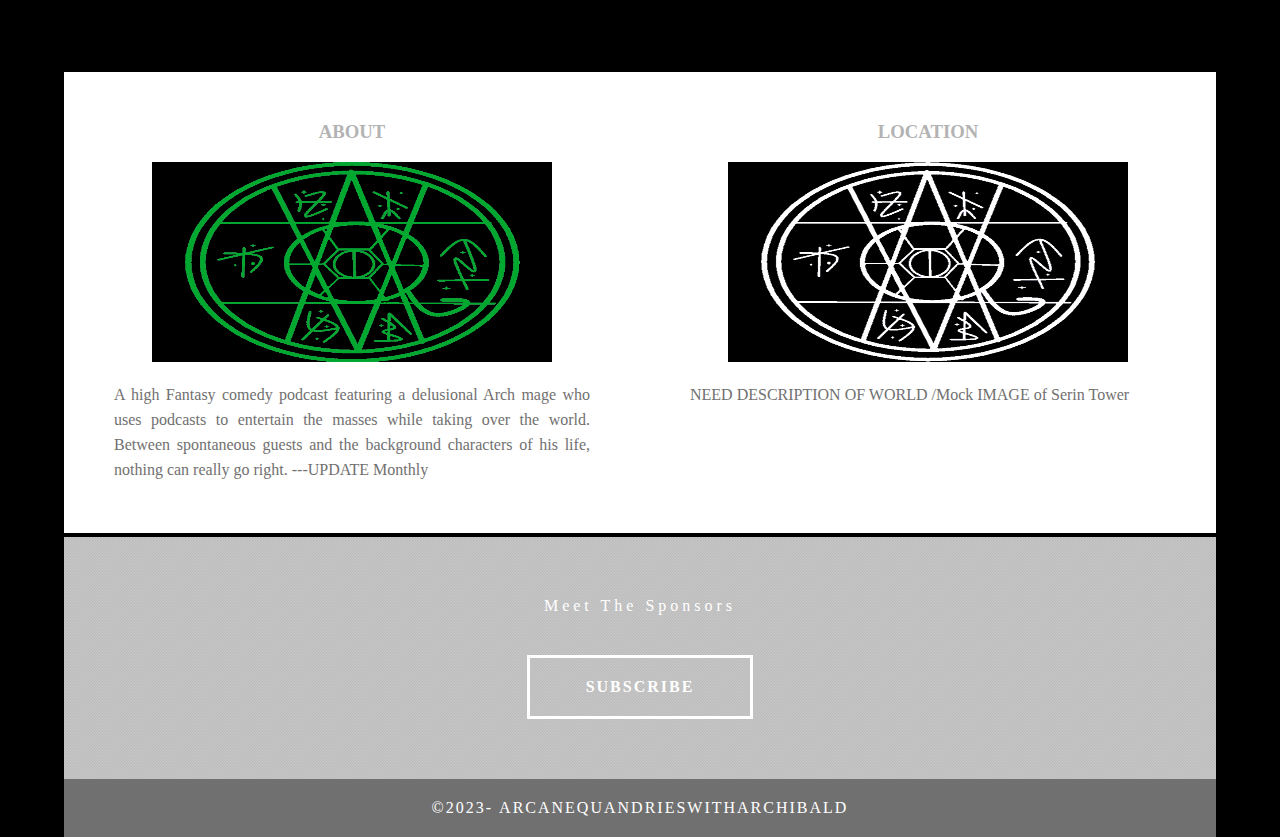
==== commit 603a481a: "Update index.html" ====
--- a/Aqwa/index.html
+++ b/Aqwa/index.html
@@ -91,12 +91,12 @@
   <footer>
     <article class="footer_column">
       <h3>ABOUT</h3>
-      <img src="images/Logo.png" alt="" width="696" height="348" class="cards"/>
+      <img src="Images/Logo.png" alt="" width="696" height="348" class="cards"/>
       <p>A high Fantasy comedy podcast featuring a delusional Arch mage who uses podcasts to entertain the masses while taking over the world. Between spontaneous guests and the background characters of his life, nothing can really go right. ---UPDATE Monthly&nbsp; </p>
     </article>
     <article class="footer_column">
       <h3>LOCATION</h3>
-      <img src="images/Logo1.png" alt="" width="696" height="348" class="cards"/>
+      <img src="Images/Logo1.png" alt="" width="696" height="348" class="cards"/>
       <p>NEED DESCRIPTION OF WORLD /Mock IMAGE of Serin Tower </p>
     </article>
   </footer>
